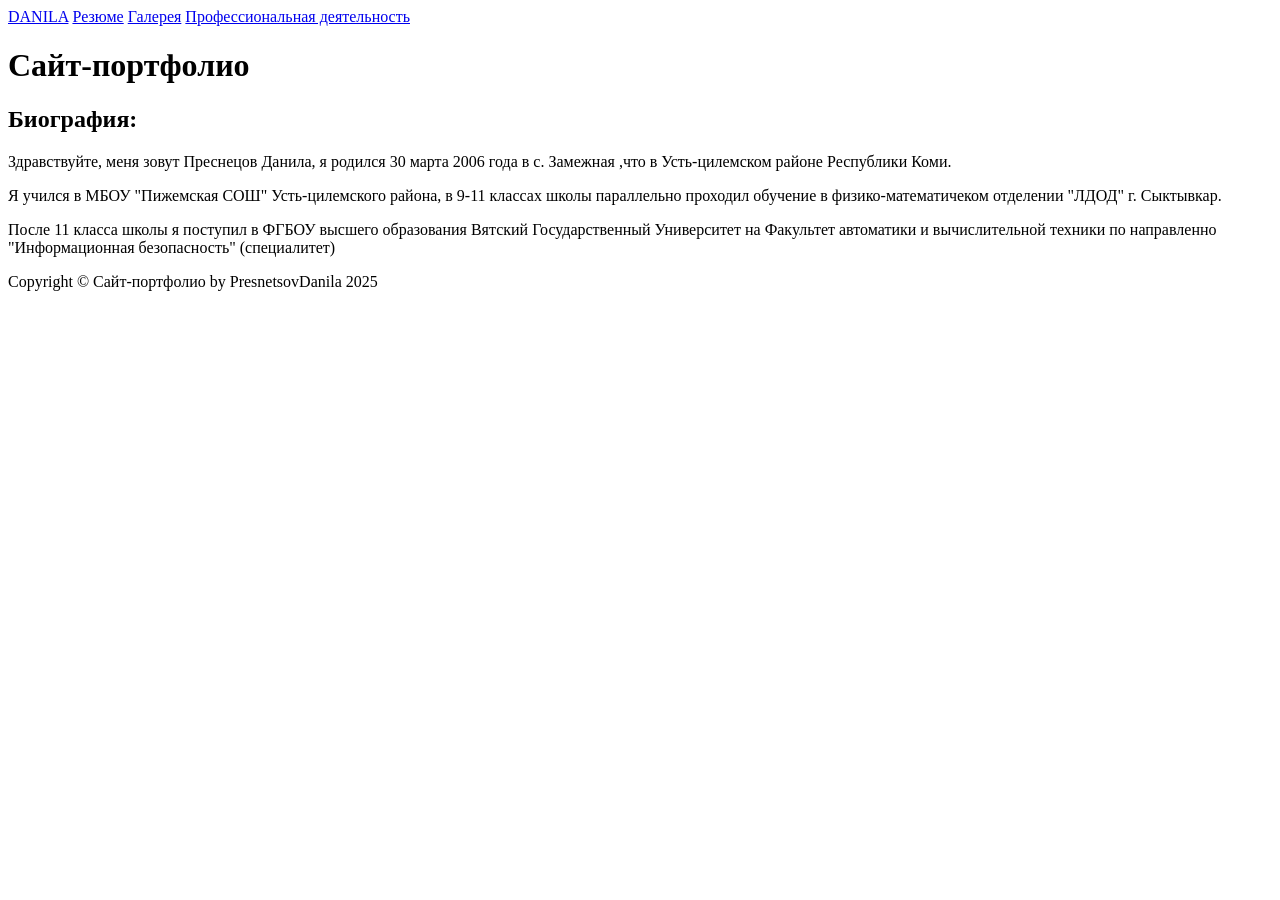
==== index.html @ 569a7672 "Add files via upload" ====
<!DOCTYPE html>
<html lang="ru">

<head>
    <!-- ALL meta -->
    <meta charset="UTF-8">
    <meta name="viewport" content="width=device-width, initial-scale=1.0">
    <meta name="author" content="Преснецов Данила">

    <title>Сайт-портфолио</title>

    <!-- ALL links -->
    <link rel="stylesheet" href="CSS/style.css"> 
    <link rel="icon" href="IMG/favicon.ico" type="image/x-icon"> 
</head>

<body id ='page-top'>

<header>
    <nav class="navbar">
        <a href='#page-top' class="logo">DANILA</a>
        <a href="resume.html">Резюме</a>  
        <a href="gallery.html">Галерея</a> 
        <a href="working.html">Профессиональная деятельность</a>
    </nav>
</header>

<main class='bio'>
    <h1 class='title'>Сайт-портфолио</h1>
    <h2>Биография:</h2>

    <p>
        Здравствуйте, меня зовут Преснецов Данила, я родился 30 марта 2006 года в с. Замежная ,что в Усть-цилемском районе Республики Коми.
    </p>

    <p>
        Я учился в МБОУ "Пижемская СОШ" Усть-цилемского района, в 9-11 классах школы параллельно проходил обучение в физико-математичеком отделении "ЛДОД" г. Сыктывкар.
    </p>
    
    <p>
        После 11 класса школы я поступил в ФГБОУ высшего образования Вятский Государственный Университет на Факультет автоматики и вычислительной техники по направленно "Информационная безопасность" (специалитет)
    </p>
</main>

<footer>
    <p>Copyright © Сайт-портфолио by PresnetsovDanila 2025</p>
</footer>

</body>
</html>
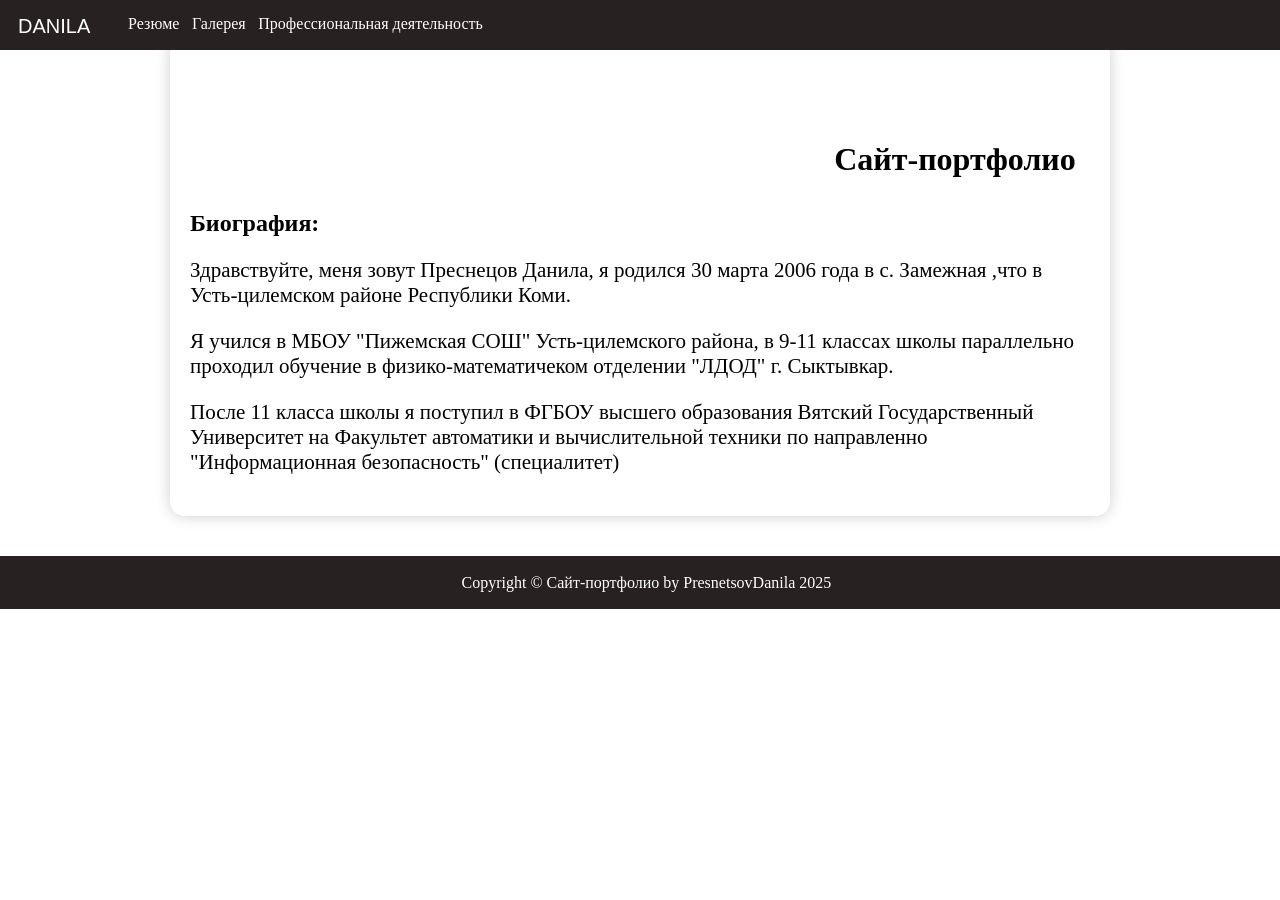
==== commit ead0e2da: "index.html" ====
--- a/index.html
+++ b/index.html
@@ -10,7 +10,7 @@
     <title>Сайт-портфолио</title>
 
     <!-- ALL links -->
-    <link rel="stylesheet" href="CSS/style.css"> 
+    <link rel="stylesheet" href="style.css"> 
     <link rel="icon" href="IMG/favicon.ico" type="image/x-icon"> 
 </head>
 
--- a/style.css
+++ b/style.css
@@ -0,0 +1,185 @@
+body {
+    width: 100%;
+    height: 100%;
+    margin:0;
+    padding: 0;
+}
+
+body {
+    background-image: url("./IMG/img9.jpg");
+    background-size: cover; /* чтобы изображение заполняло весь экран */
+    background-position: center; /* чтобы изображение было по центру */
+    background-repeat: no-repeat; /* чтобы оно не повторялось */
+    background-attachment: fixed; /* чтобы фон не прокручивался */
+}
+    
+header {
+    width: 100%;
+    height: 50px;
+    margin: 0;
+    top: 0;
+    position: fixed;
+    display: flex;
+    background-color: #272121;
+}
+
+.logo {
+    font-family: sans-serif;
+    font-size: 20px;
+    margin-right: 2%;
+}
+
+.navbar {
+    width: 100%;
+    display: flex;
+    gap: 1%;
+    margin: 15px 0px 0px 18px;
+}
+
+a {
+    color: #fff;
+    text-decoration: none;
+}
+
+a:hover {
+    color: #95889e;
+}
+
+.section-container {
+    background-color: rgba(255, 255, 255, 0.85); /* светлый полупрозрачный фон */
+    padding: 30px;
+    margin: 50px auto;
+    max-width: 960px;
+    border-radius: 20px;
+    box-shadow: 0 4px 25px rgba(145, 116, 116, 0.15);
+    backdrop-filter: blur(5px); /* лёгкий эффект "стекла" */
+}
+
+.title {
+    width: 100%;
+    padding: 60px 10px 10px 35%;
+    text-align: center;
+    color: black;
+}
+
+.bio {
+    padding: 0px 43% 5px 2%;
+}
+
+.bio {
+    background-color: rgba(255, 255, 255, 0.85); /* светлый полупрозрачный фон */
+    padding: 20px;
+    margin: 40px auto;
+    max-width: 900px;
+    border-radius: 15px;
+    box-shadow: 0 0 15px rgba(0, 0, 0, 0.2);
+}
+
+.bio p {
+    font-size: 21px;
+}
+
+footer {
+    background-color: #272121;
+    color: #ffffff;
+    text-align: center;
+    margin-top: 1% ;
+    padding: 0.13% 0px 0.13% 1%;
+}
+
+.rh2 {
+    width: 40%;
+    padding: 60px 10px 0px 10px;
+    text-align: left;
+    color: black;
+}
+
+main {
+    margin-left: 3%;
+}
+
+.resume {
+    background-color: rgba(255, 255, 255, 0.9); /* полупрозрачный белый */
+    padding: 20px;
+    margin: 20px auto;
+    max-width: 800px;
+    border-radius: 10px;
+    box-shadow: 0 0 10px rgba(0,0,0,0.1);
+}
+
+.resume table {
+    width: 80%;
+    border-collapse: collapse;
+    margin-bottom: 20px;
+}
+.resume table th, .resume table td {
+    padding: 8px;
+    border: 1px solid #faeafb;
+}
+.resume table th {
+    background-color: #fafafa;
+    font-weight: bold;
+}
+
+.gh2 {
+    margin: 90px 0px 10px 0px;
+    padding: 0;
+    text-align: center;
+}
+
+.gallery {
+    display: flex;
+    flex-wrap: wrap;
+    justify-content: center;
+    padding:20px 0px 0px 0px;
+}
+
+.gallery img {
+    width: 350px;
+    max-height: 350px; 
+    padding: 7px 7px 7px 7px; 
+}
+
+.wh2{
+    margin: 90px 0px 10px 4%;
+    text-align: center;
+}
+
+ul {
+    list-style-type: disc;
+    font-size: 21px;
+    margin: 0px 0px 0px 4%;
+    padding: 0;
+}
+
+@media (max-width: 700px) {
+    .logo {
+        font-family: sans-serif;
+        font-size: 17px;
+        margin-right: 4px;
+    }
+
+    .navbar {
+        width: 100%;
+        display: flex;
+        gap: 2%;
+        margin: 15px 1% 0px 3px;
+        font-size: 14px;
+        }
+
+    .title {
+        width: 100%;
+        padding: 60px 10px 10px 2%;
+        text-align: center;
+        color: black;
+    }
+
+    .bio {
+        padding: 0px 5% 5px 2%;
+    }
+
+    .wh2{
+        margin: 90px 0px 10px 4%;
+        text-align: left;
+    }
+}
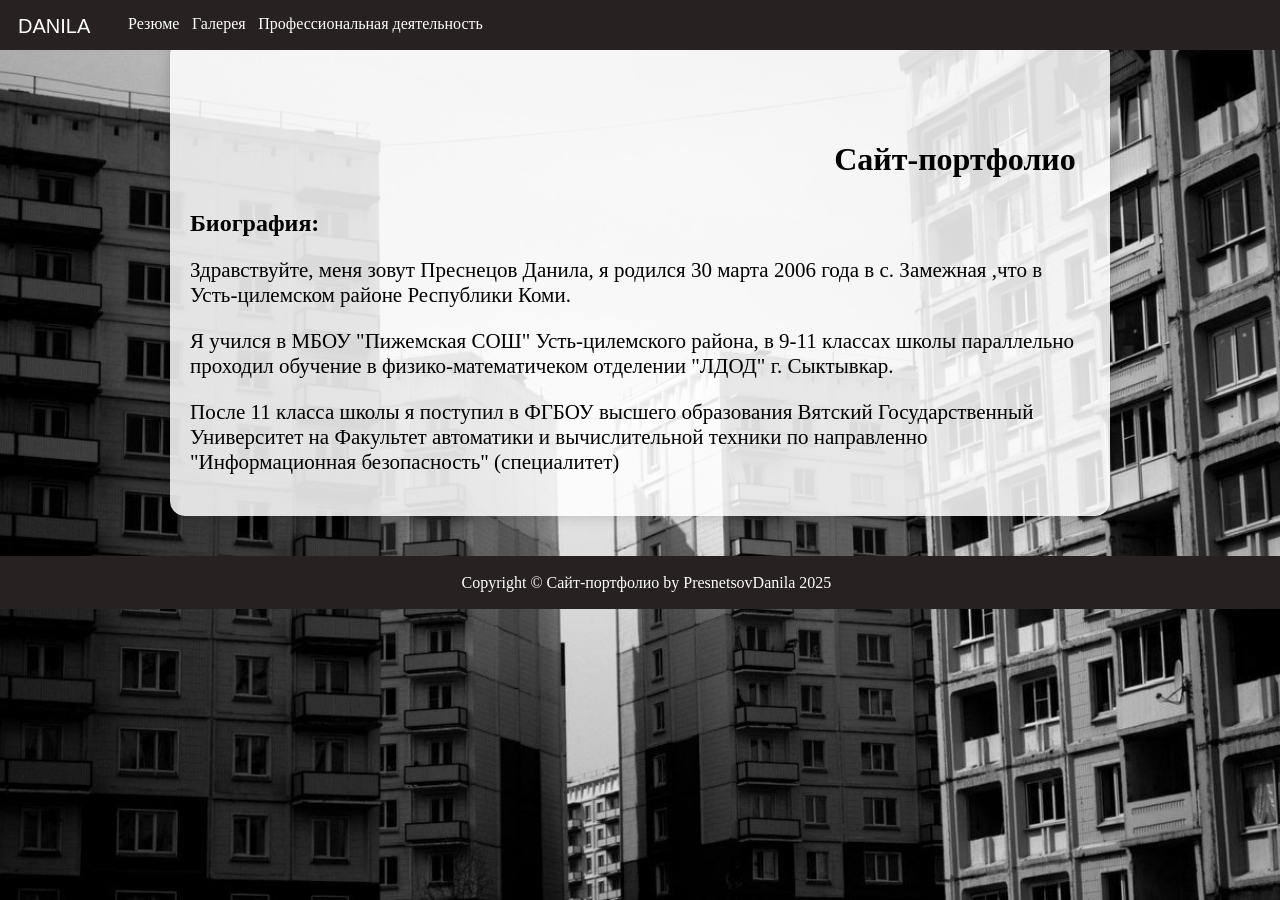
==== commit 9c98ceaa: "index.html" ====
--- a/index.html
+++ b/index.html
@@ -11,7 +11,7 @@
 
     <!-- ALL links -->
     <link rel="stylesheet" href="style.css"> 
-    <link rel="icon" href="IMG/favicon.ico" type="image/x-icon"> 
+    <link rel="icon" href="favicon.ico" type="image/x-icon"> 
 </head>
 
 <body id ='page-top'>
--- a/style.css
+++ b/style.css
@@ -6,7 +6,7 @@
 }
 
 body {
-    background-image: url("./IMG/img9.jpg");
+    background-image: url("./img9.jpg");
     background-size: cover; /* чтобы изображение заполняло весь экран */
     background-position: center; /* чтобы изображение было по центру */
     background-repeat: no-repeat; /* чтобы оно не повторялось */
